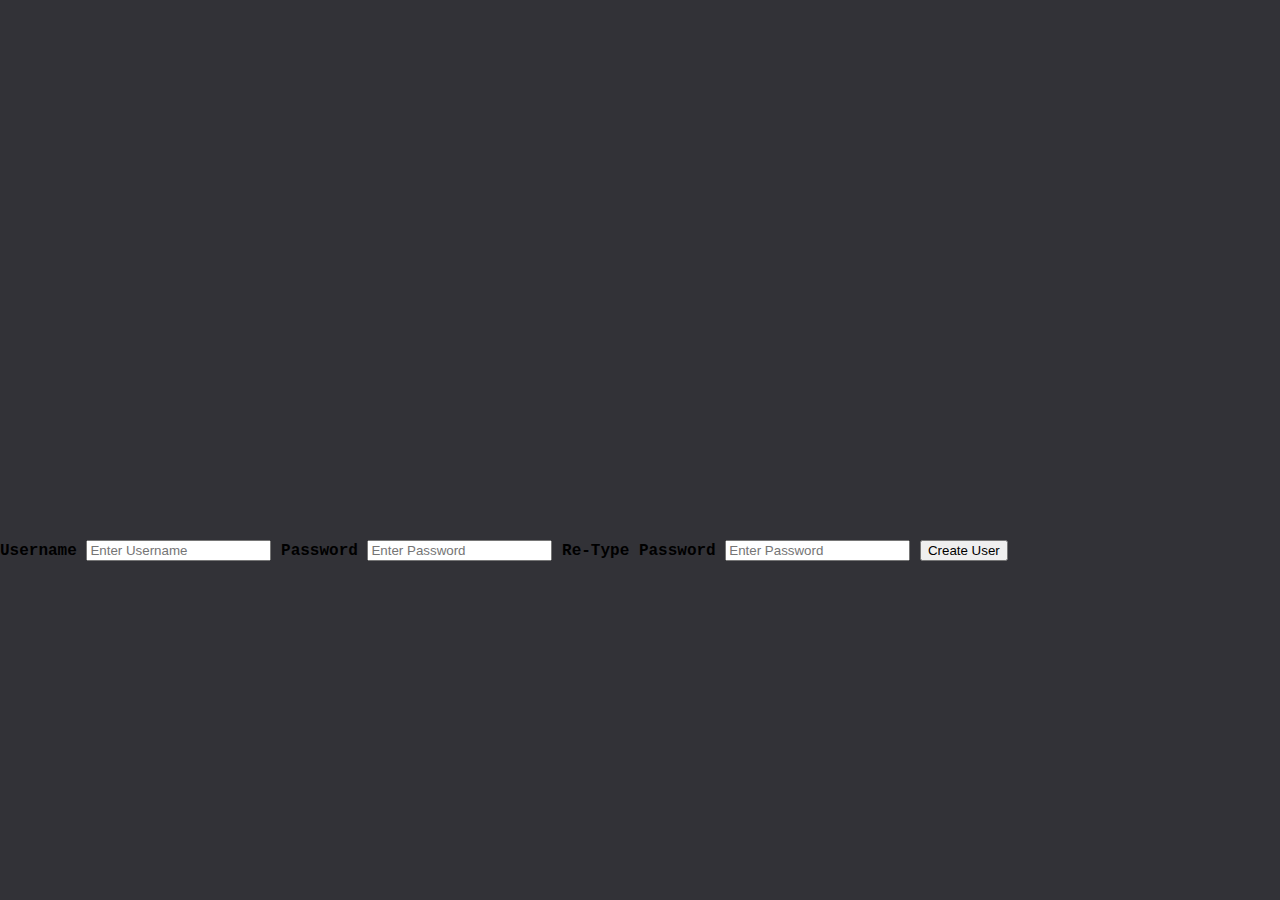
==== html/create-user.html @ 1b20b6fa "login" ====
<html>
    <head>
        <meta charset="UTF-8" />
        <meta http-equiv="X-UA-Compatible" content="IE=edge" />
        <meta name="viewport" content="width=device-width, initial-scale=0.5" />
        <link rel="stylesheet" href="../style/register-style.css" />
        <title>Create User</title>
    </head>
    <body>
        <div class="register-container"></div>
        <form action="register" method="post">
          
            <div class="input-container">
              <label for="username"><b>Username</b></label>
              <input type="text" placeholder="Enter Username" name="username" required>
          
              <label for="password_1"><b>Password</b></label>
              <input type="password" placeholder="Enter Password" name="password_1" required>

              <label for="password_2"><b>Re-Type Password</b></label>
              <input type="password" placeholder="Enter Password" name="password_2" required>
          
              <button type="submit">Create User</button>
              <label>
            </div>
          </form>
    </body>
</html>
---- style/register-style.css ----
body {
    margin: 0 0;
    font-family: "Courier New";
    overflow: hidden;
    user-select: none;
    -moz-user-select: none;
    -webkit-user-select: none;
    -ms-user-select: none;
  
    /* editor-variables */
    --bg-color: rgb(50, 50, 55);
    --container-color: rgb(30, 30, 35);
    --btn-color: rgb(80, 80, 85);
    --btn-color-active: rgb(100, 100, 105);
    --margin-width: 20px;
    --library-width: 20vw;
    --toolbar-width: 10vw;
    --corner-rad: 6px;
    --bottom-margin: 8vh;
    --red-color: rgb(255, 89, 89);
    --green-color: rgb(44, 255, 149);
  
  
    background-color: var(--bg-color);
  }
  h2 {
    padding: 0px;
    margin: 0px;
  }
  
  .register-container {
    justify-self: center;
    align-self: center;
    width: 50vw;
    height: 60vh;
  }
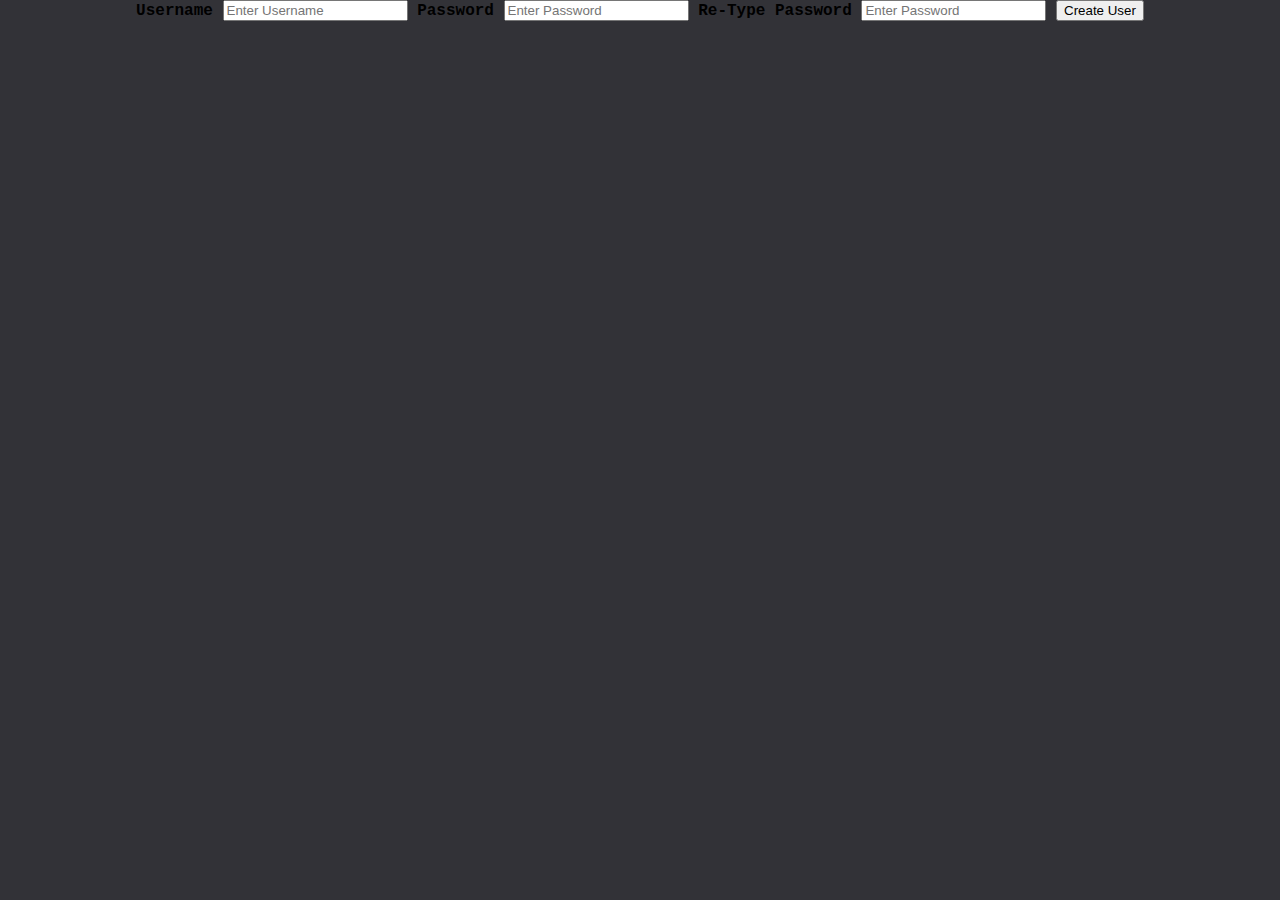
==== commit 34c1b556: "api endpoint" ====
--- a/html/create-user.html
+++ b/html/create-user.html
@@ -7,22 +7,24 @@
         <title>Create User</title>
     </head>
     <body>
-        <div class="register-container"></div>
-        <form action="register" method="post">
+        <div class="register-container">
+            <form action="register" method="post">
           
-            <div class="input-container">
-              <label for="username"><b>Username</b></label>
-              <input type="text" placeholder="Enter Username" name="username" required>
-          
-              <label for="password_1"><b>Password</b></label>
-              <input type="password" placeholder="Enter Password" name="password_1" required>
-
-              <label for="password_2"><b>Re-Type Password</b></label>
-              <input type="password" placeholder="Enter Password" name="password_2" required>
-          
-              <button type="submit">Create User</button>
-              <label>
-            </div>
-          </form>
+                <div class="input-container">
+                  <label for="username"><b>Username</b></label>
+                  <input type="text" placeholder="Enter Username" name="username" required>
+              
+                  <label for="password_1"><b>Password</b></label>
+                  <input type="password" placeholder="Enter Password" name="password_1" required>
+    
+                  <label for="password_2"><b>Re-Type Password</b></label>
+                  <input type="password" placeholder="Enter Password" name="password_2" required>
+              
+                  <button type="submit">Create User</button>
+                  <label>
+                </div>
+            </form>
+        </div>
+        
     </body>
 </html>--- a/style/register-style.css
+++ b/style/register-style.css
@@ -29,8 +29,11 @@
   }
   
   .register-container {
-    justify-self: center;
-    align-self: center;
-    width: 50vw;
-    height: 60vh;
+    display: flex;
+    justify-content: center;
+    width: 100vw;
+    height: 100vh;
+  }
+  .register {
+    
   }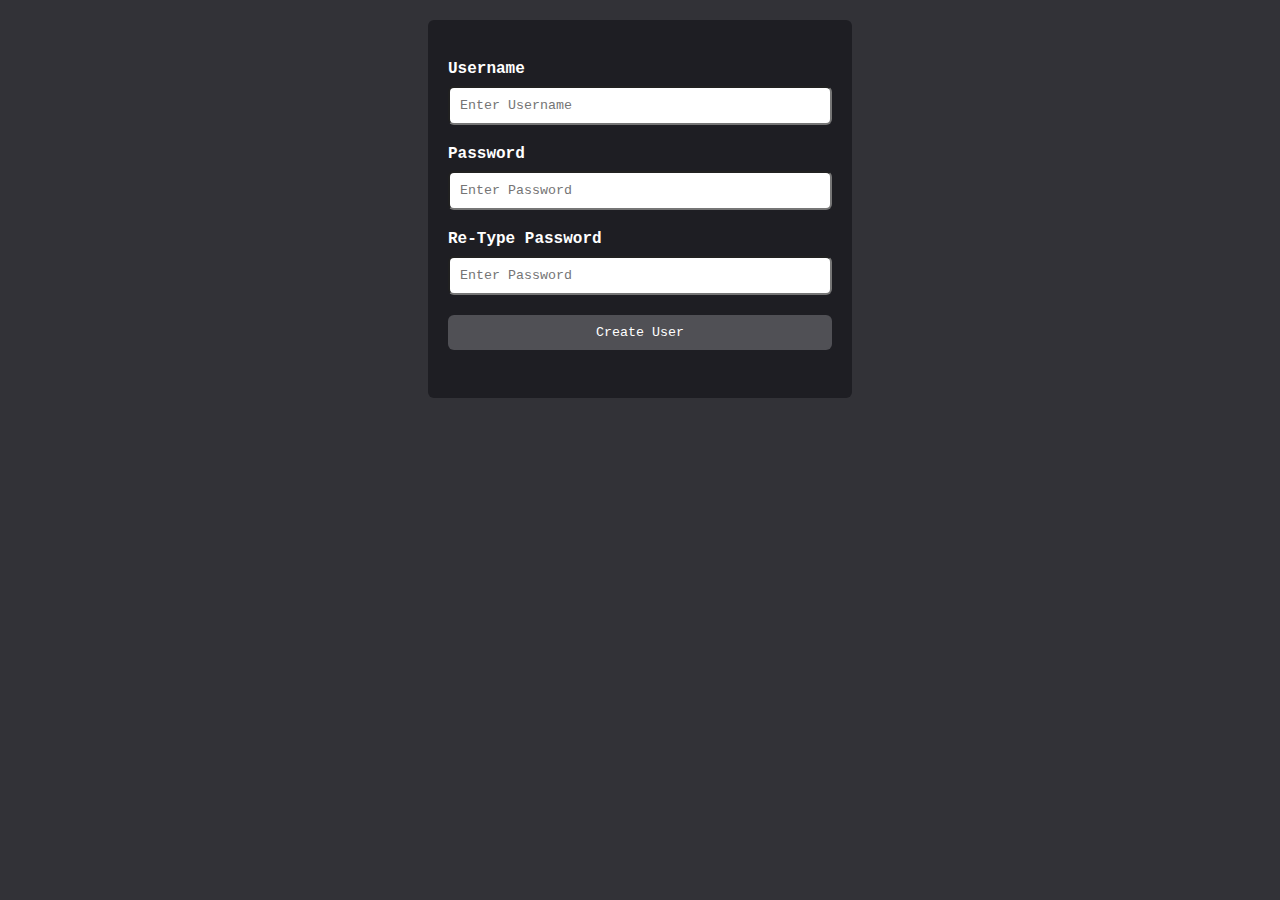
==== commit 9d8111aa: "register form" ====
--- a/html/create-user.html
+++ b/html/create-user.html
@@ -20,7 +20,7 @@
                   <label for="password_2"><b>Re-Type Password</b></label>
                   <input type="password" placeholder="Enter Password" name="password_2" required>
               
-                  <button type="submit">Create User</button>
+                  <button class="submit-btn" type="submit">Create User</button>
                   <label>
                 </div>
             </form>
--- a/style/register-style.css
+++ b/style/register-style.css
@@ -13,12 +13,7 @@
     --btn-color: rgb(80, 80, 85);
     --btn-color-active: rgb(100, 100, 105);
     --margin-width: 20px;
-    --library-width: 20vw;
-    --toolbar-width: 10vw;
     --corner-rad: 6px;
-    --bottom-margin: 8vh;
-    --red-color: rgb(255, 89, 89);
-    --green-color: rgb(44, 255, 149);
   
   
     background-color: var(--bg-color);
@@ -34,6 +29,34 @@
     width: 100vw;
     height: 100vh;
   }
-  .register {
-    
+  .input-container {
+    background-color: var(--container-color);
+    margin: var(--margin-width);
+    display: flex;
+    border-radius: var(--corner-rad);
+    padding: 20px;
+    flex-direction: column;
+  }
+  label {
+    color: white;
+    margin-top: 20px;
+    margin-bottom: 8px;
+  }
+  .submit-btn {
+    background-color: var(--btn-color);
+    border: none;
+    border-radius: var(--corner-rad);
+    padding: 10px;
+    margin-top: 20px;
+    font-family: "Courier New";
+    color: white;
+  }
+  button:active {
+    background-color: var(--btn-color-active);
+  }
+  input {
+    width: 30vw;
+    padding: 10px;
+    border-radius: var(--corner-rad);
+    font-family: "Courier New";
   }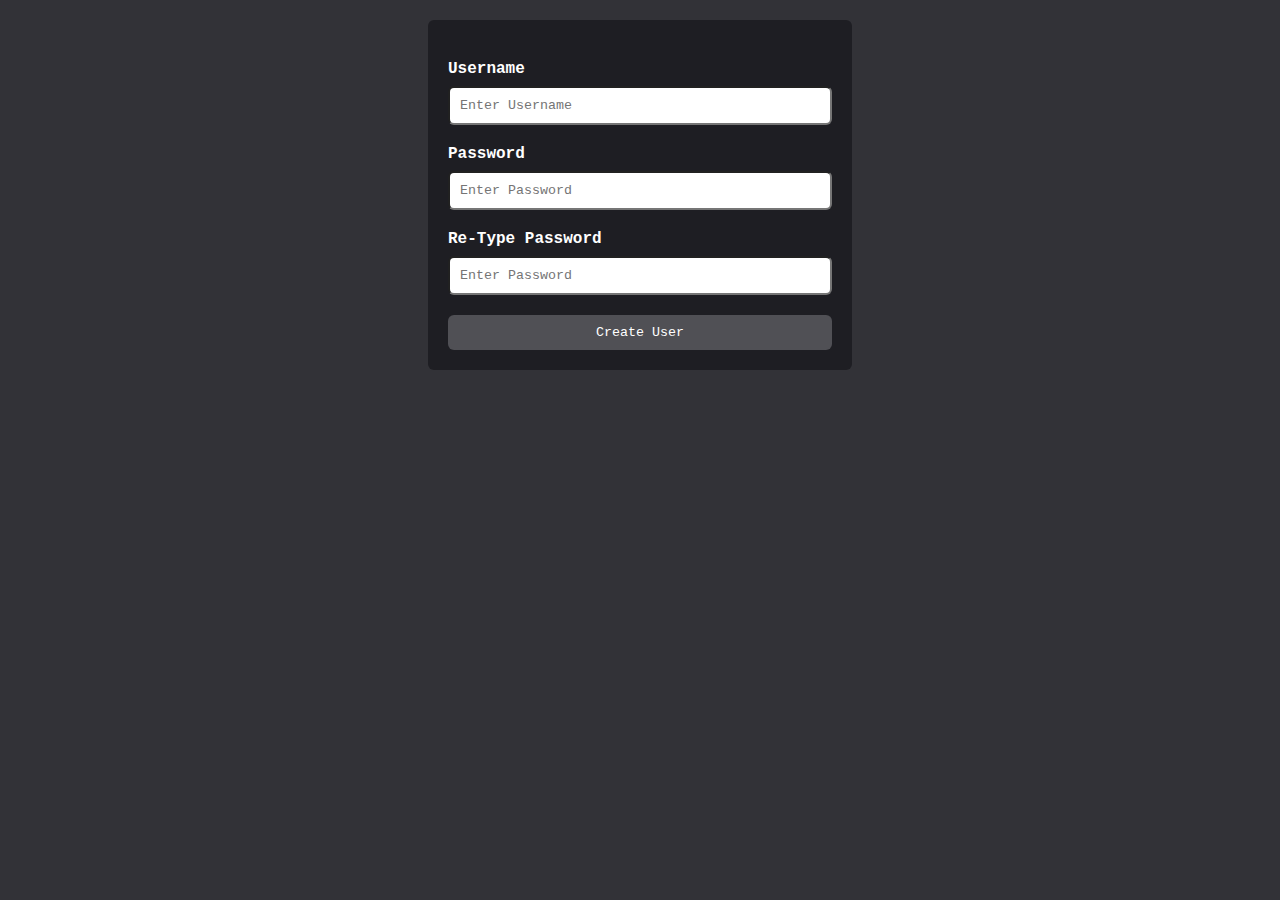
==== commit 07787ffc: "register fail" ====
--- a/html/create-user.html
+++ b/html/create-user.html
@@ -21,10 +21,8 @@
                   <input type="password" placeholder="Enter Password" name="password_2" required>
               
                   <button class="submit-btn" type="submit">Create User</button>
-                  <label>
                 </div>
             </form>
         </div>
-        
     </body>
 </html>--- a/style/register-style.css
+++ b/style/register-style.css
@@ -59,4 +59,31 @@
     padding: 10px;
     border-radius: var(--corner-rad);
     font-family: "Courier New";
+  }
+  
+  .failure-container {
+    display: flex;
+    justify-content: center;
+    width: 100vw;
+    height: 25vh;
+  }
+  .fail-msg-container {
+    background-color: var(--container-color);
+    margin: var(--margin-width);
+    display: flex;
+    border-radius: var(--corner-rad);
+    padding: 20px;
+    flex-direction: column;
+  }
+  .banner {
+    color: white;
+  }
+  .return {
+    padding: 10px;
+    border-radius: var(--corner-rad);
+    background-color: var(--btn-color);
+    margin-top: 20px;
+    text-align: center;
+    color: white;
+    text-decoration: none;
   }